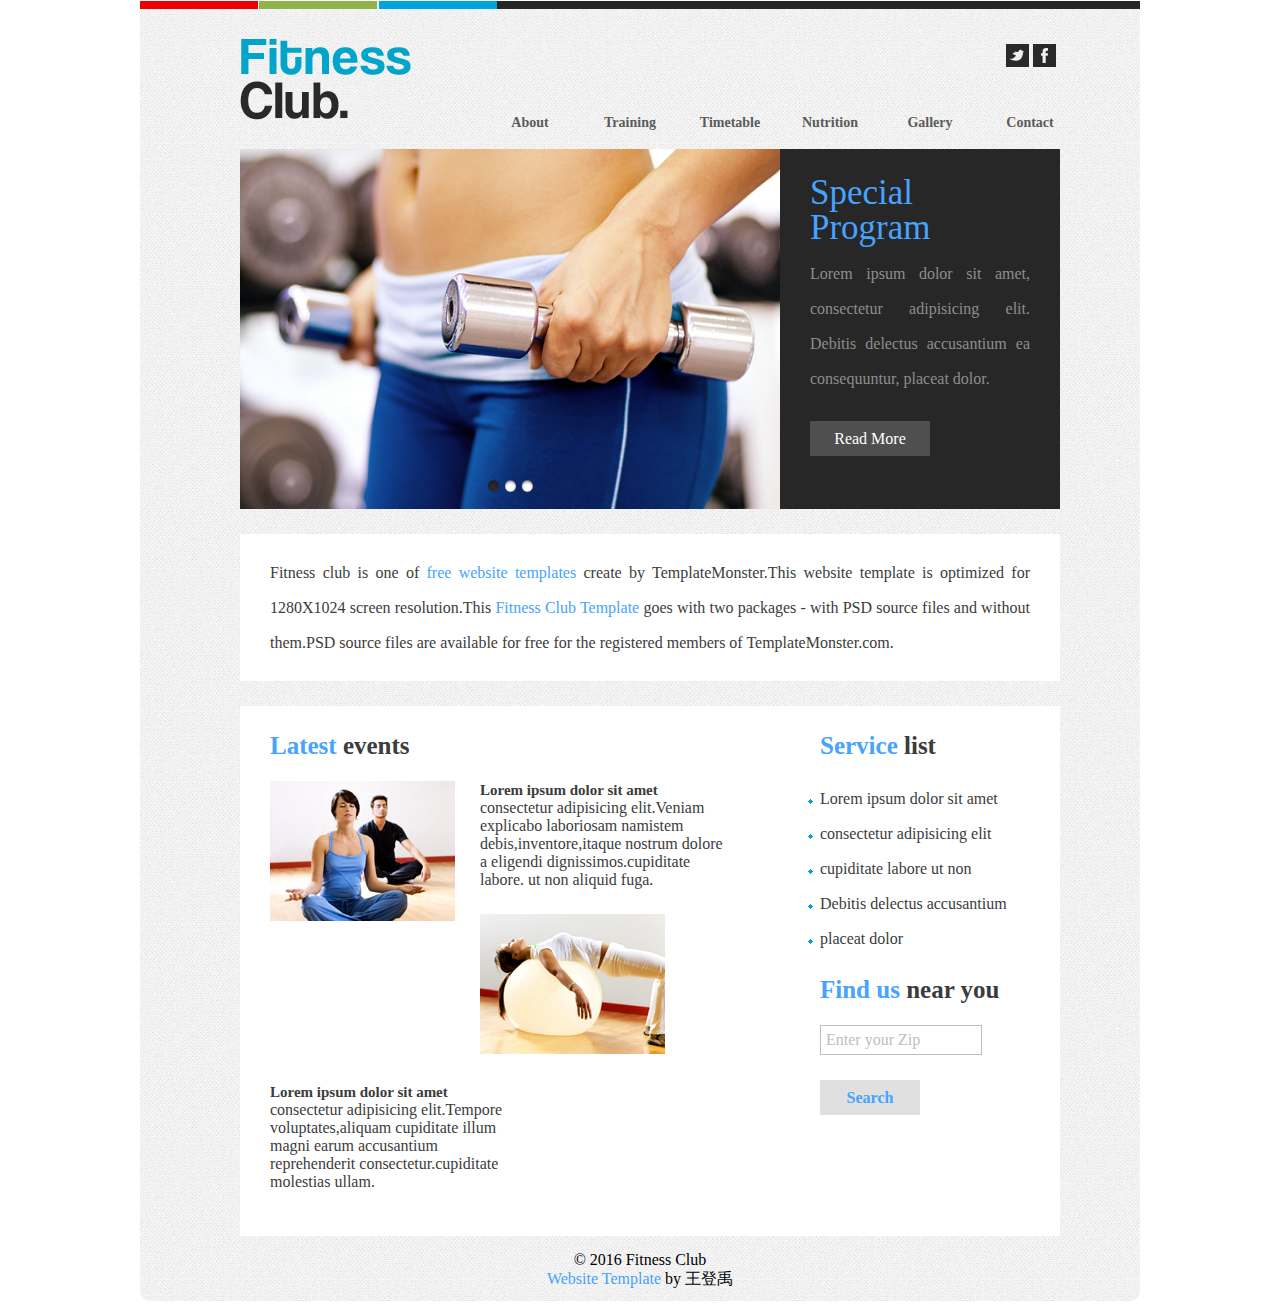
==== mid.html @ 116282e1 "Added files via upload" ====
<!DOCTYPE html>
<html lang="en">
<head>
	<meta charset="UTF-8">
	<link rel="stylesheet" href="mid.css">
	<title>前端期中作業</title>
</head>
<body>
<div class="wrap">
	<div class="top"></div>
	<div class="header">
		<div class="logo">
			<a href=""><img src="logo.png"></a>
		</div>
		<div class="connect">
			<a href=""><img src="dot_tweet.png"></a>
			<a href=""><img src="dot_facebook.png"></a>
		</div>
		<div class="menu">
			<ul>
				<li><a href="">About</a></li>
				<li><a href="">Training</a></li>
				<li><a href="">Timetable</a></li>
				<li><a href="">Nutrition</a></li>
				<li><a href="">Gallery</a></li>
				<li><a href="">Contact</a></li>
			</ul>
		</div>
	</div>
	<div class="ad">
		<div class="ad_pic">
			<img src="slider-1.png" width="540" height="360">
		</div>
		<div class="ad_bar">
			<h1><i>Special Program</i></h1>
			<p style="color:#8E8E8E;">Lorem ipsum dolor sit amet, consectetur adipisicing elit. Debitis delectus accusantium ea consequuntur, placeat dolor.
			<p>
			<div class="button">
				<a href="">Read More</a>
			</div>
		</div>
	</div>
	<div class="content">
		<p>Fitness club is one of <a href="">free website templates</a> create by TemplateMonster.This website template is optimized for 1280X1024 screen resolution.This <a href="">Fitness Club Template</a> goes with two packages - with PSD source files and without them.PSD source files are available for free for the registered members of TemplateMonster.com.
		</p>
	</div>
	<div class="content2">
		<div class="content2_event">
			<h2><i>Latest</i> events</h2>
			<ul>
				<li>
				<a href=""><img src="page1-img1.jpg"></a>
				</li>
				<li>
				<b>Lorem ipsum dolor sit amet</b><br>
				consectetur adipisicing elit.Veniam explicabo laboriosam namistem debis,inventore,itaque nostrum dolore a eligendi dignissimos.cupiditate labore. ut non aliquid fuga.
				</li>
				<li>
				<a href=""><img src="page1-img2.jpg"></a>
				</li>
				<li>
				<b>Lorem ipsum dolor sit amet</b><br>
				consectetur adipisicing elit.Tempore voluptates,aliquam cupiditate illum magni earum accusantium reprehenderit consectetur.cupiditate molestias ullam.
				</li>
			</ul>
		</div>
		<div class="content2_event_list">
			<h2><i>Service</i> list</h2>
			<ul>
				<li><a href="">
				Lorem ipsum dolor sit amet
				</a></li>
				<li><a href="">
				consectetur adipisicing elit	
				</a></li>
				<li><a href="">
				cupiditate labore ut non
				</a></li>
				<li><a href="">
				Debitis delectus accusantium
				</a></li>
				<li><a href="">
				placeat dolor	
				</a></li>
			</ul>
		</div>
		<div class="content2_event_search">
			<h2><i>Find us</i> near you</h2>
			<div class="content2_event_search_blank">
				Enter your Zip
			</div>
			<div class="content2_event_search_button">
				<a href="">Search</a>
			</div>
		</div>
	</div>
	<div class="footer">
		© 2016  Fitness Club<br>
		<a href="">Website Template</a> by 王登禹
	</div>
</div>	
</body>
</html>
---- mid.css ----
.wrap{
	width:1000px;
	border-radius:10px;
	margin-top: -7px;
	margin-left: auto;
	margin-right: auto;
	font-family:微軟正黑體;
	background-image:url(bg_html.jpg);
}
.top{
	background-image:url(top.png);
	height:8px;
	margin-bottom: 30px;
}
.header{
	height:90px;
	margin-bottom: 20px;
}
.logo{
	margin-left: 100px;
	float: left;
}
.menu{
	width:800px;
	float: left;
	overflow:hidden;
	margin-top:-30px;
	margin-left:300px;
}
.connect{
	display: inline;
	position:relative;
	top: 5px;
	left: 595px;
}
.menu li{
	text-align: center;
	list-style: none;
	width:100px;
	text-decoration: none;
	float: left;	
}
.menu a{
	color:#5B5B5B;
	font-weight:bold;
	font-size:14px;
	line-height:25px;
}
.menu a:hover{
	color:#46A3FF;
}
.ad{
	height: 360px;
	margin-bottom:25px;
}
.ad_pic{
	float:left;
	margin-left: 100px;
}
.ad_bar{
	margin-left:640px;
	background-color:#272727;
	width:220px;
	height:357px;
	padding-top: 3px;
	padding-left: 30px;
	padding-right: 30px;
	text-align: justify;
}
.ad_bar:hover{
	background-color:	#3C3C3C;
}
.button{
	margin-top: 25px;
	width:120px;
	height: 35px;
	line-height: 35px;
	background-color:#4F4F4F;
	text-align: center;
}
.button a{
	text-decoration: none;
	color:white;
}
.button:hover{
	background-color:#6C6C6C;
}
.content{
	width:760px;
	margin-left:100px;
	background-color: white;
	padding-top: 5px;
	padding-bottom: 5px;
	padding-left: 30px;
	padding-right: 30px;
	margin-bottom: 25px;
	text-align: justify;
}
.content a:hover{
	text-decoration:underline;
}
.content2{
	width:760px;
	margin-left:100px;
	background-color: white;
	padding-top: 5px;
	padding-left: 30px;
	padding-right: 30px;
	display: inline-block;
}
.content2_event{
	width: 500px;
	float: left;
	margin-bottom: 20px;
}
.content2_event li{
	width:250px;
	list-style: none;
	overflow:hidden;
	margin-left: -40px;
	padding-bottom: 25px;
	float: left;
	color:#3C3C3C;
}
.content2_event_list{
	margin-left:550px;
	width: 250px;
}
.content2_event_list li{
	list-style-image:url("icon_03.png");
	margin-left: -40px;
	line-height: 35px;
}
.content2_event_list a{
	color:#3C3C3C; 
}
.content2_event_list a:hover{
	color:#46A3FF;
}
.content2_event_search{
	margin-left:550px;
	width: 250px;
}
.content2_event_search_blank{
	width: 150px;
	border:1px solid #BEBEBE;
	color: 	#BEBEBE;
	padding: 5px;
	margin-bottom: 25px;
}
.content2_event_search_button{
	width:100px;
	height: 35px;
	line-height: 35px;
	background-color:#E0E0E0;
	text-align: center;
	font-weight: bold;
	color:#46A3FF;
}
.content2_event_search_button:hover{
	background-color:#d0d0d0;
}
h1{
	font-size:35px;
	font-weight: normal;
	margin-bottom: -5px;
	line-height:35px;
}
h2{
	font-size:25px;
	font-weight:bold;
	color:#3C3C3C;
}
b{
	font-size: 15px;
	padding-bottom: 5px;
}
p{
	color:#3C3C3C;
	line-height:35px; 
}
i{
	color:#46A3FF;
	font-style:normal;
}
.footer{
	height:50px;
	margin-top: 15px;
	margin-left: auto;
	margin-right: auto;
	text-align: center;
}
a{
	text-decoration: none;
	color:#46A3FF;
}
.footer a:hover{
	color:#4A4AFF;
	text-decoration:underline;
}
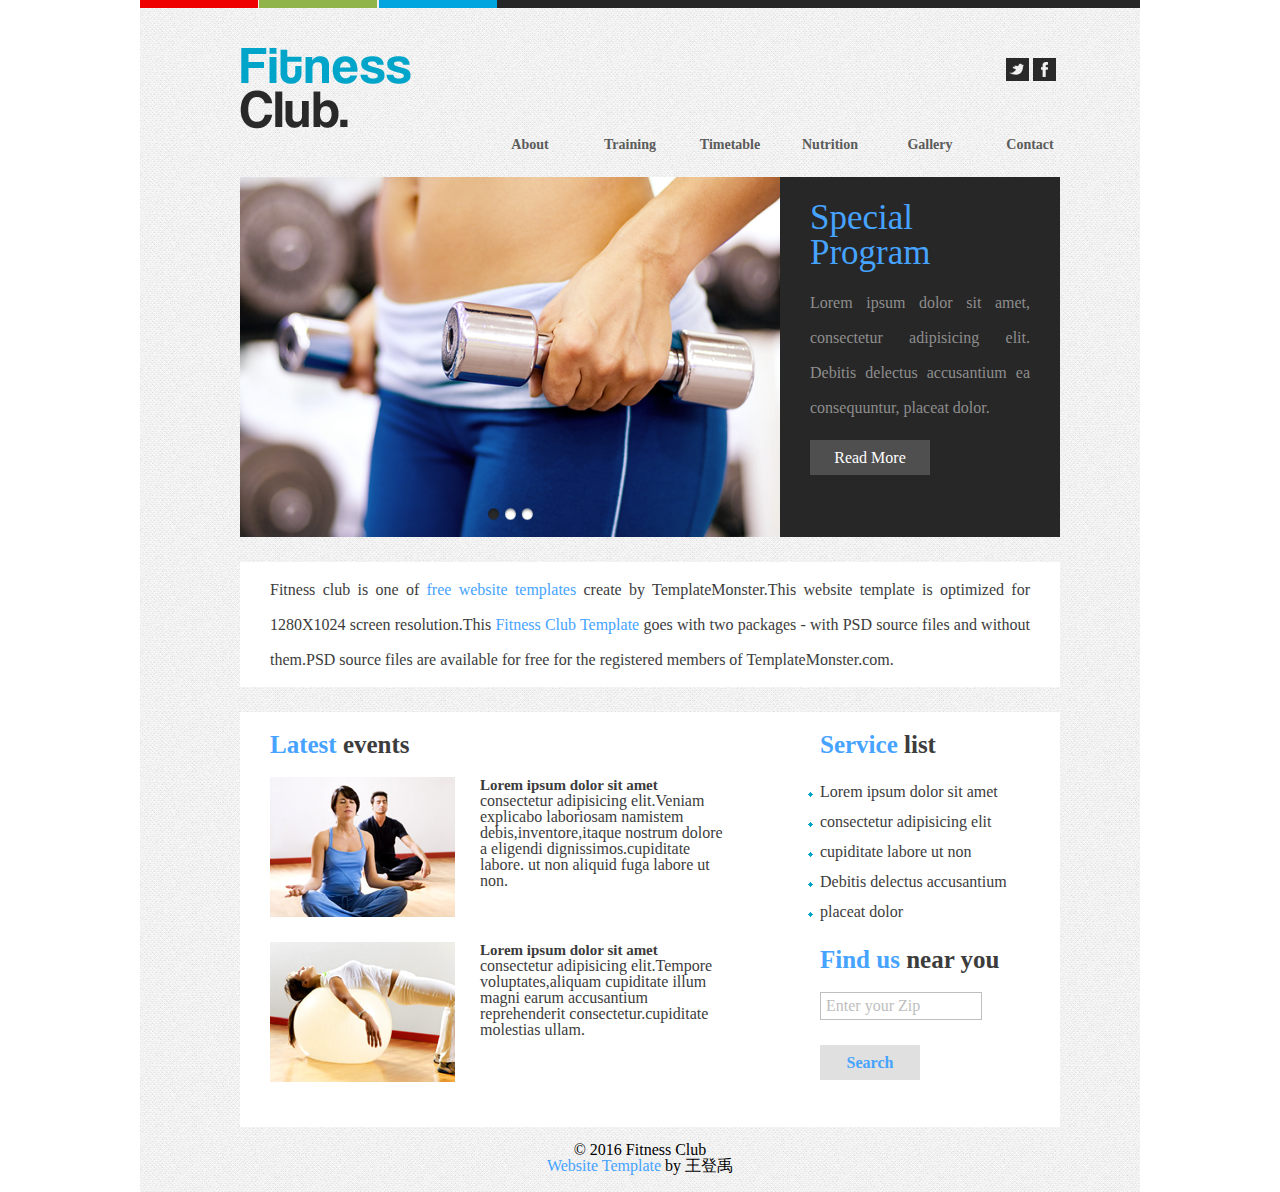
==== commit 2b161e61: "Added files via upload" ====
--- a/mid.html
+++ b/mid.html
@@ -10,7 +10,7 @@
 	<div class="top"></div>
 	<div class="header">
 		<div class="logo">
-			<a href=""><img src="logo.png"></a>
+			<h1><a href=""><img src="logo.png"></a></h1>
 		</div>
 		<div class="connect">
 			<a href=""><img src="dot_tweet.png"></a>
@@ -32,7 +32,7 @@
 			<img src="slider-1.png" width="540" height="360">
 		</div>
 		<div class="ad_bar">
-			<h1><i>Special Program</i></h1>
+			<h2><i>Special Program</i></h2>
 			<p style="color:#8E8E8E;">Lorem ipsum dolor sit amet, consectetur adipisicing elit. Debitis delectus accusantium ea consequuntur, placeat dolor.
 			<p>
 			<div class="button">
@@ -46,14 +46,14 @@
 	</div>
 	<div class="content2">
 		<div class="content2_event">
-			<h2><i>Latest</i> events</h2>
+			<h3><i>Latest</i> events</h3>
 			<ul>
 				<li>
 				<a href=""><img src="page1-img1.jpg"></a>
 				</li>
 				<li>
 				<b>Lorem ipsum dolor sit amet</b><br>
-				consectetur adipisicing elit.Veniam explicabo laboriosam namistem debis,inventore,itaque nostrum dolore a eligendi dignissimos.cupiditate labore. ut non aliquid fuga.
+				consectetur adipisicing elit.Veniam explicabo laboriosam namistem debis,inventore,itaque nostrum dolore a eligendi dignissimos.cupiditate labore. ut non aliquid fuga labore ut non.
 				</li>
 				<li>
 				<a href=""><img src="page1-img2.jpg"></a>
@@ -65,7 +65,7 @@
 			</ul>
 		</div>
 		<div class="content2_event_list">
-			<h2><i>Service</i> list</h2>
+			<h3><i>Service</i> list</h3>
 			<ul>
 				<li><a href="">
 				Lorem ipsum dolor sit amet
@@ -85,7 +85,7 @@
 			</ul>
 		</div>
 		<div class="content2_event_search">
-			<h2><i>Find us</i> near you</h2>
+			<h3><i>Find us</i> near you</h3>
 			<div class="content2_event_search_blank">
 				Enter your Zip
 			</div>
--- a/mid.css
+++ b/mid.css
@@ -1,7 +1,55 @@
+html, body, div, span, applet, object, iframe,
+h1, h2, h3, h4, h5, h6, p, blockquote, pre,
+a, abbr, acronym, address, big, cite, code,
+del, dfn, em, font, img, ins, kbd, q, s, samp,
+small, strike, strong, sub, sup, tt, var,
+b, u, i, center,
+dl, dt, dd, ol, ul, li,
+fieldset, form, label, legend,
+table, caption, tbody, tfoot, thead, tr, th, td {
+    margin: 0;
+    padding: 0;
+    border: 0;
+    outline: 0;
+    font-size: 100%;
+    vertical-align: baseline;
+    background: transparent;
+}
+body {
+    line-height: 1;
+}
+ol, ul {
+    list-style: none;
+}
+blockquote, q {
+    quotes: none;
+}
+blockquote:before, blockquote:after,
+q:before, q:after {
+    content: '';
+    content: none;
+}
+
+/* remember to define focus styles! */
+:focus {
+    outline: 0;
+}
+
+/* remember to highlight inserts somehow! */
+ins {
+    text-decoration: none;
+}
+del {
+    text-decoration: line-through;
+}
+
+/* tables still need 'cellspacing="0"' in the markup */
+table {
+    border-collapse: collapse;
+    border-spacing: 0;
+}
 .wrap{
 	width:1000px;
-	border-radius:10px;
-	margin-top: -7px;
 	margin-left: auto;
 	margin-right: auto;
 	font-family:微軟正黑體;
@@ -10,11 +58,10 @@
 .top{
 	background-image:url(top.png);
 	height:8px;
-	margin-bottom: 30px;
+	margin-bottom: 40px;
 }
 .header{
-	height:90px;
-	margin-bottom: 20px;
+	display: inline;
 }
 .logo{
 	margin-left: 100px;
@@ -22,15 +69,14 @@
 }
 .menu{
 	width:800px;
-	float: left;
 	overflow:hidden;
-	margin-top:-30px;
-	margin-left:300px;
+	margin-bottom:20px;
+	margin-left:340px;
 }
 .connect{
 	display: inline;
 	position:relative;
-	top: 5px;
+	top: 10px;
 	left: 595px;
 }
 .menu li{
@@ -60,6 +106,7 @@
 .ad_bar{
 	margin-left:640px;
 	background-color:#272727;
+	padding-top: 10px;
 	width:220px;
 	height:357px;
 	padding-top: 3px;
@@ -71,7 +118,9 @@
 	background-color:	#3C3C3C;
 }
 .button{
-	margin-top: 25px;
+	position: relative;
+	top: 15px;
+	left: 0px;
 	width:120px;
 	height: 35px;
 	line-height: 35px;
@@ -89,8 +138,8 @@
 	width:760px;
 	margin-left:100px;
 	background-color: white;
-	padding-top: 5px;
-	padding-bottom: 5px;
+	padding-top: 10px;
+	padding-bottom: 10px;
 	padding-left: 30px;
 	padding-right: 30px;
 	margin-bottom: 25px;
@@ -103,7 +152,6 @@
 	width:760px;
 	margin-left:100px;
 	background-color: white;
-	padding-top: 5px;
 	padding-left: 30px;
 	padding-right: 30px;
 	display: inline-block;
@@ -115,10 +163,10 @@
 }
 .content2_event li{
 	width:250px;
+	height: 140px;
 	list-style: none;
-	overflow:hidden;
-	margin-left: -40px;
 	padding-bottom: 25px;
+	margin-right: -40px;
 	float: left;
 	color:#3C3C3C;
 }
@@ -128,8 +176,7 @@
 }
 .content2_event_list li{
 	list-style-image:url("icon_03.png");
-	margin-left: -40px;
-	line-height: 35px;
+	line-height: 30px;
 }
 .content2_event_list a{
 	color:#3C3C3C; 
@@ -160,14 +207,17 @@
 .content2_event_search_button:hover{
 	background-color:#d0d0d0;
 }
-h1{
+h2{
 	font-size:35px;
 	font-weight: normal;
-	margin-bottom: -5px;
 	line-height:35px;
-}
-h2{
+	padding-top: 20px;
+	padding-bottom: 15px;
+}
+h3{
 	font-size:25px;
+	padding-top: 20px;
+	padding-bottom: 20px;
 	font-weight:bold;
 	color:#3C3C3C;
 }
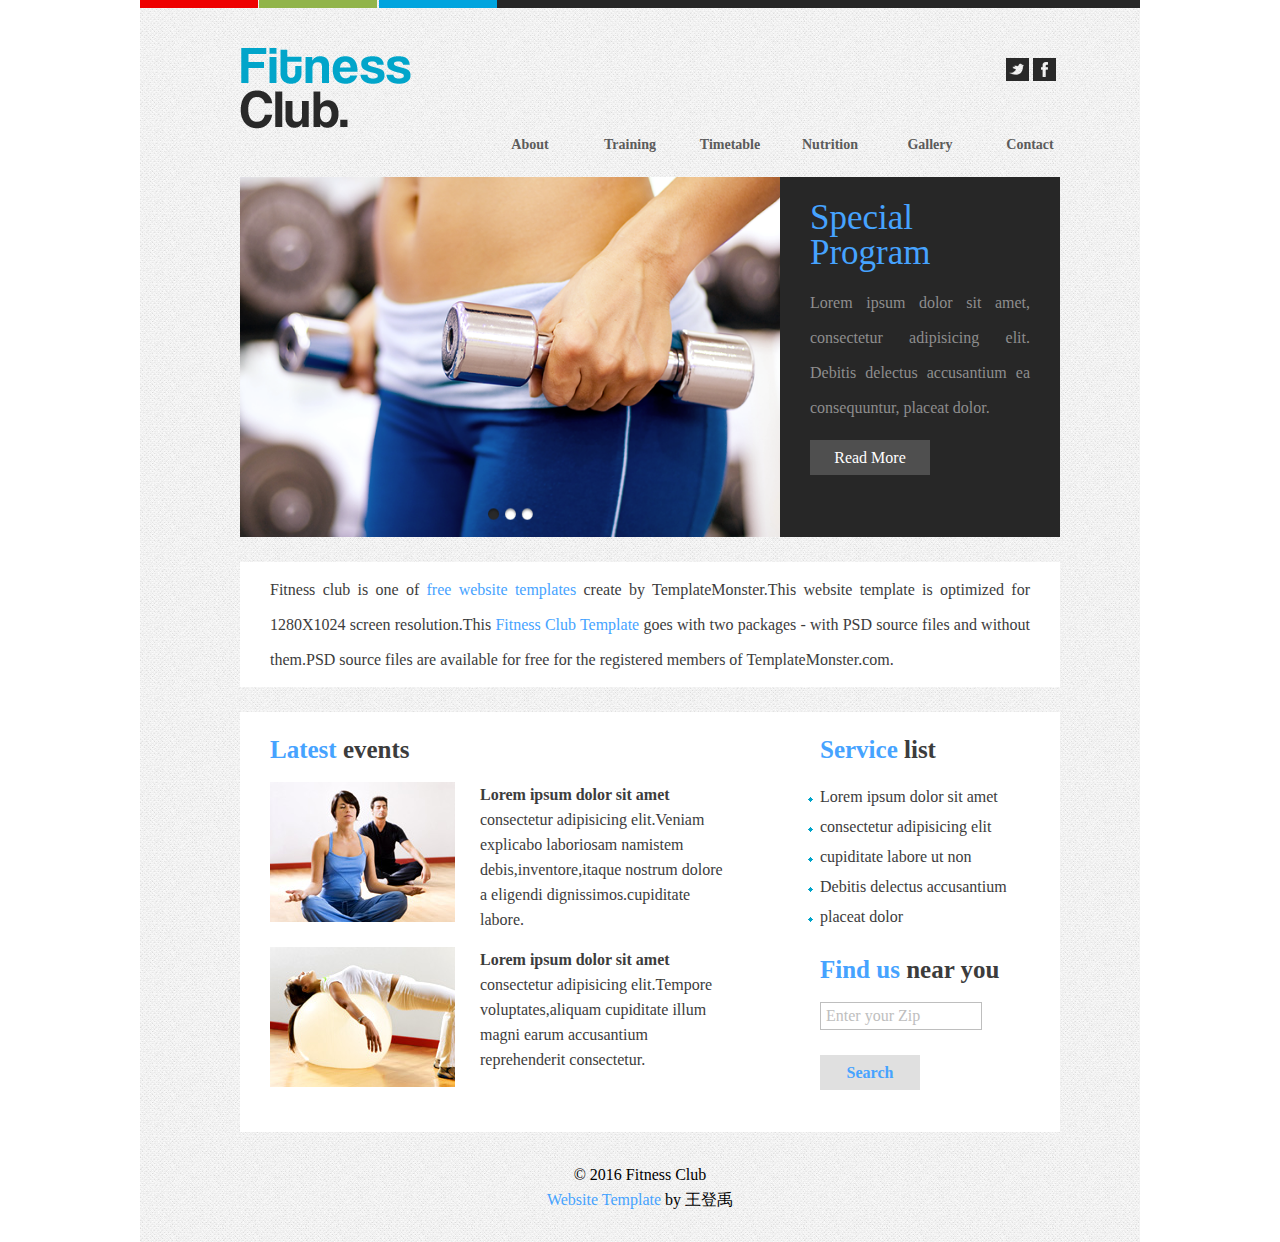
==== commit 350ce048: "Added files via upload" ====
--- a/mid.html
+++ b/mid.html
@@ -53,14 +53,16 @@
 				</li>
 				<li>
 				<b>Lorem ipsum dolor sit amet</b><br>
-				consectetur adipisicing elit.Veniam explicabo laboriosam namistem debis,inventore,itaque nostrum dolore a eligendi dignissimos.cupiditate labore. ut non aliquid fuga labore ut non.
+				<p>consectetur adipisicing elit.Veniam explicabo laboriosam namistem debis,inventore,itaque nostrum dolore a eligendi dignissimos.cupiditate labore.
+				</p>
 				</li>
 				<li>
 				<a href=""><img src="page1-img2.jpg"></a>
 				</li>
 				<li>
 				<b>Lorem ipsum dolor sit amet</b><br>
-				consectetur adipisicing elit.Tempore voluptates,aliquam cupiditate illum magni earum accusantium reprehenderit consectetur.cupiditate molestias ullam.
+				<p>consectetur adipisicing elit.Tempore voluptates,aliquam cupiditate illum magni earum accusantium reprehenderit consectetur.
+				</p>
 				</li>
 			</ul>
 		</div>
--- a/mid.css
+++ b/mid.css
@@ -79,6 +79,9 @@
 	top: 10px;
 	left: 595px;
 }
+.connect a:hover{
+	opacity: 0.5;
+}
 .menu li{
 	text-align: center;
 	list-style: none;
@@ -102,6 +105,9 @@
 .ad_pic{
 	float:left;
 	margin-left: 100px;
+}
+.ad_pic:hover{
+	opacity: 0.8;
 }
 .ad_bar{
 	margin-left:640px;
@@ -151,6 +157,7 @@
 .content2{
 	width:760px;
 	margin-left:100px;
+	margin-bottom: 30px;
 	background-color: white;
 	padding-left: 30px;
 	padding-right: 30px;
@@ -170,6 +177,9 @@
 	float: left;
 	color:#3C3C3C;
 }
+.content2_event p{
+	line-height:25px;
+}
 .content2_event_list{
 	margin-left:550px;
 	width: 250px;
@@ -216,14 +226,14 @@
 }
 h3{
 	font-size:25px;
-	padding-top: 20px;
+	padding-top: 25px;
 	padding-bottom: 20px;
 	font-weight:bold;
 	color:#3C3C3C;
 }
 b{
-	font-size: 15px;
-	padding-bottom: 5px;
+	font-size: 16px;
+	line-height:25px;
 }
 p{
 	color:#3C3C3C;
@@ -234,11 +244,11 @@
 	font-style:normal;
 }
 .footer{
-	height:50px;
-	margin-top: 15px;
+	height:80px;
 	margin-left: auto;
 	margin-right: auto;
 	text-align: center;
+	line-height: 25px;
 }
 a{
 	text-decoration: none;
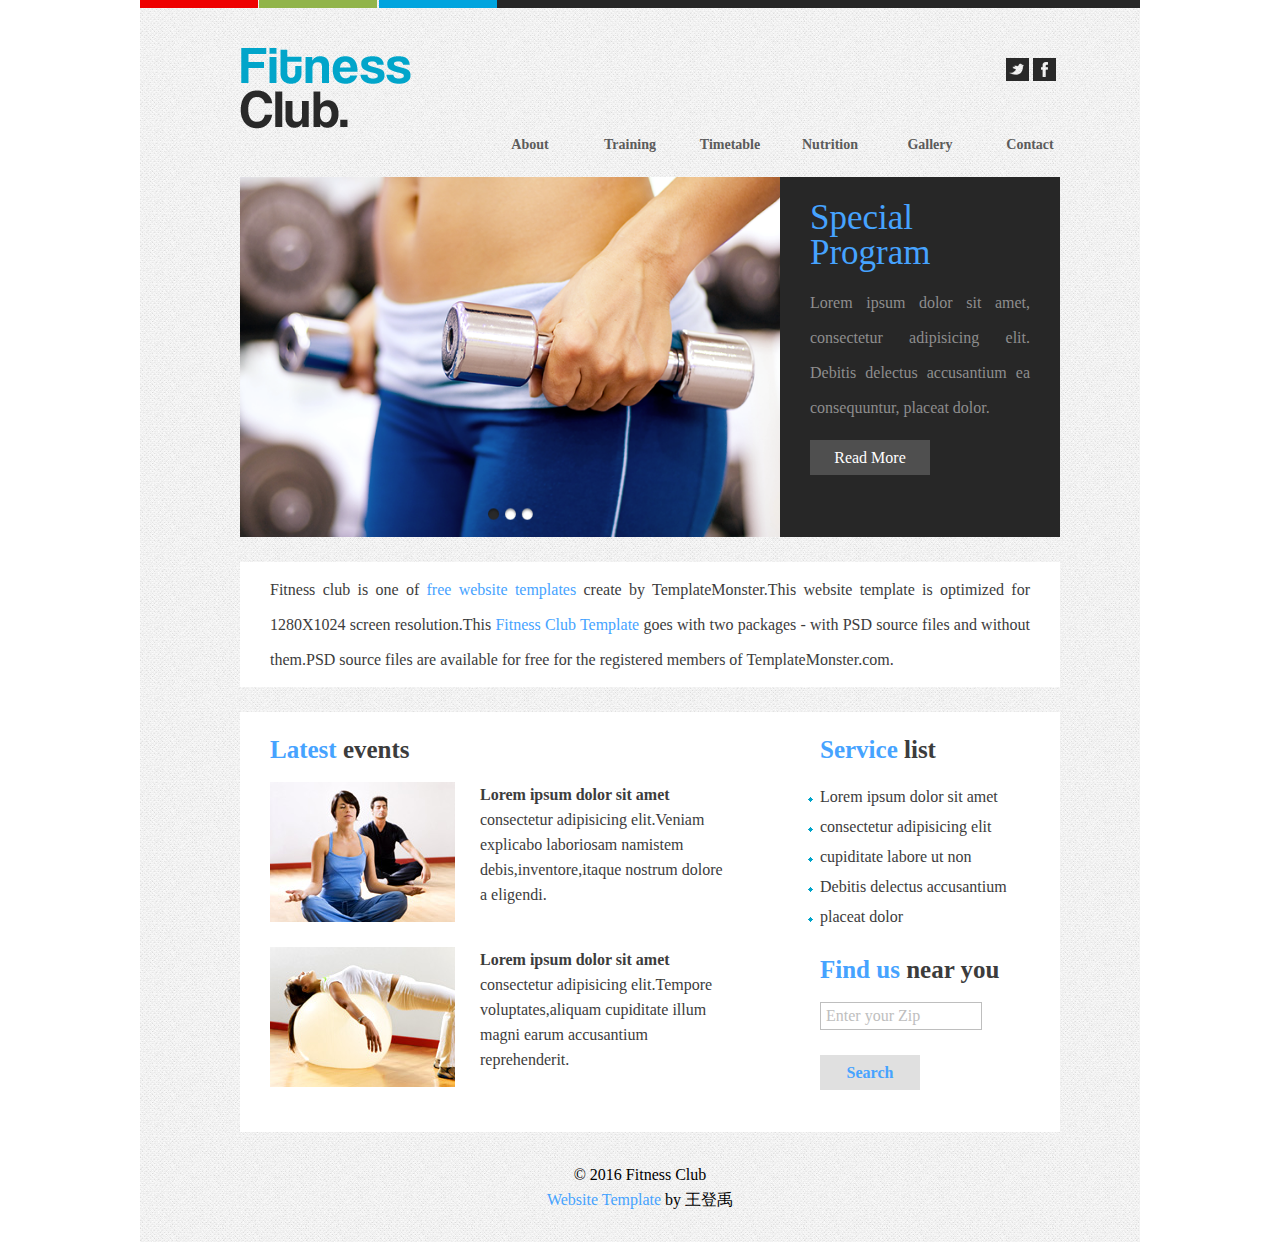
==== commit 07ec2480: "Added files via upload" ====
--- a/mid.html
+++ b/mid.html
@@ -53,7 +53,7 @@
 				</li>
 				<li>
 				<b>Lorem ipsum dolor sit amet</b><br>
-				<p>consectetur adipisicing elit.Veniam explicabo laboriosam namistem debis,inventore,itaque nostrum dolore a eligendi dignissimos.cupiditate labore.
+				<p>consectetur adipisicing elit.Veniam explicabo laboriosam namistem debis,inventore,itaque nostrum dolore a eligendi.
 				</p>
 				</li>
 				<li>
@@ -61,7 +61,7 @@
 				</li>
 				<li>
 				<b>Lorem ipsum dolor sit amet</b><br>
-				<p>consectetur adipisicing elit.Tempore voluptates,aliquam cupiditate illum magni earum accusantium reprehenderit consectetur.
+				<p>consectetur adipisicing elit.Tempore voluptates,aliquam cupiditate illum magni earum accusantium reprehenderit.
 				</p>
 				</li>
 			</ul>
--- a/mid.css
+++ b/mid.css
@@ -180,6 +180,9 @@
 .content2_event p{
 	line-height:25px;
 }
+.content2_event a:hover{
+	opacity: 0.8;
+}
 .content2_event_list{
 	margin-left:550px;
 	width: 250px;
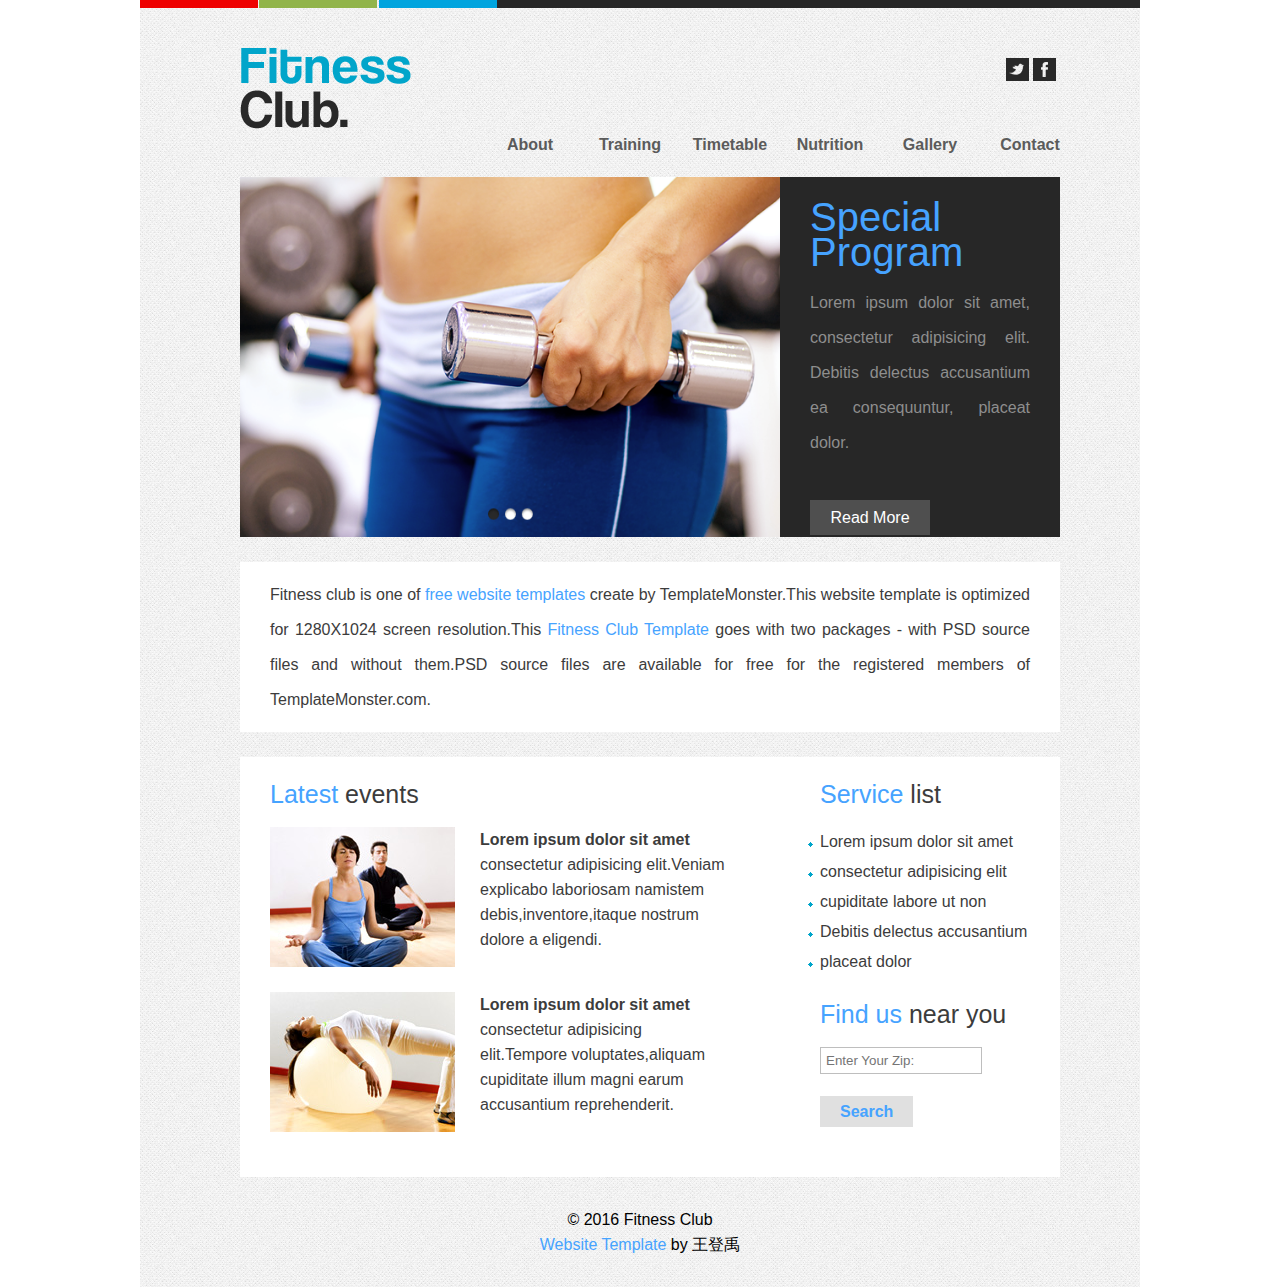
==== commit 707c9b2b: "Added files via upload" ====
--- a/mid.html
+++ b/mid.html
@@ -66,7 +66,7 @@
 				</li>
 			</ul>
 		</div>
-		<div class="content2_event_list">
+		<div class="content2_list">
 			<h3><i>Service</i> list</h3>
 			<ul>
 				<li><a href="">
@@ -86,14 +86,10 @@
 				</a></li>
 			</ul>
 		</div>
-		<div class="content2_event_search">
+		<div class="content2_search">
 			<h3><i>Find us</i> near you</h3>
-			<div class="content2_event_search_blank">
-				Enter your Zip
-			</div>
-			<div class="content2_event_search_button">
-				<a href="">Search</a>
-			</div>
+			<input type="text" placeholder="Enter Your Zip:" size="20" class="content2_search_blank"><br>
+			<a href="">Search</a>
 		</div>
 	</div>
 	<div class="footer">
--- a/mid.css
+++ b/mid.css
@@ -52,7 +52,7 @@
 	width:1000px;
 	margin-left: auto;
 	margin-right: auto;
-	font-family:微軟正黑體;
+	font-family:'Source Sans Pro', sans-serif;
 	background-image:url(bg_html.jpg);
 }
 .top{
@@ -91,8 +91,8 @@
 }
 .menu a{
 	color:#5B5B5B;
-	font-weight:bold;
-	font-size:14px;
+	font-weight:600;
+	font-size:16px;
 	line-height:25px;
 }
 .menu a:hover{
@@ -125,7 +125,7 @@
 }
 .button{
 	position: relative;
-	top: 15px;
+	top: 40px;
 	left: 0px;
 	width:120px;
 	height: 35px;
@@ -144,8 +144,8 @@
 	width:760px;
 	margin-left:100px;
 	background-color: white;
-	padding-top: 10px;
-	padding-bottom: 10px;
+	padding-top: 15px;
+	padding-bottom: 15px;
 	padding-left: 30px;
 	padding-right: 30px;
 	margin-bottom: 25px;
@@ -183,45 +183,47 @@
 .content2_event a:hover{
 	opacity: 0.8;
 }
-.content2_event_list{
+.content2_list{
 	margin-left:550px;
 	width: 250px;
 }
-.content2_event_list li{
+.content2_list li{
 	list-style-image:url("icon_03.png");
 	line-height: 30px;
 }
-.content2_event_list a{
+.content2_list a{
 	color:#3C3C3C; 
 }
-.content2_event_list a:hover{
-	color:#46A3FF;
-}
-.content2_event_search{
+.content2_list a:hover{
+	color:#46A3FF;
+}
+.content2_search{
 	margin-left:550px;
 	width: 250px;
 }
-.content2_event_search_blank{
+.content2_search_blank{
 	width: 150px;
 	border:1px solid #BEBEBE;
 	color: 	#BEBEBE;
 	padding: 5px;
-	margin-bottom: 25px;
-}
-.content2_event_search_button{
-	width:100px;
-	height: 35px;
-	line-height: 35px;
+	margin-bottom: 30px;
+}
+.content2_search a{
+	padding-top: 7px;
+	padding-bottom: 7px;
+	padding-left: 20px;
+	padding-right: 20px;
 	background-color:#E0E0E0;
 	text-align: center;
 	font-weight: bold;
 	color:#46A3FF;
 }
-.content2_event_search_button:hover{
-	background-color:#d0d0d0;
+.content2_search a:hover{
+	background-color:#46A3FF;
+	color: white;
 }
 h2{
-	font-size:35px;
+	font-size:40px;
 	font-weight: normal;
 	line-height:35px;
 	padding-top: 20px;
@@ -231,8 +233,8 @@
 	font-size:25px;
 	padding-top: 25px;
 	padding-bottom: 20px;
-	font-weight:bold;
 	color:#3C3C3C;
+	font-weight: normal;
 }
 b{
 	font-size: 16px;
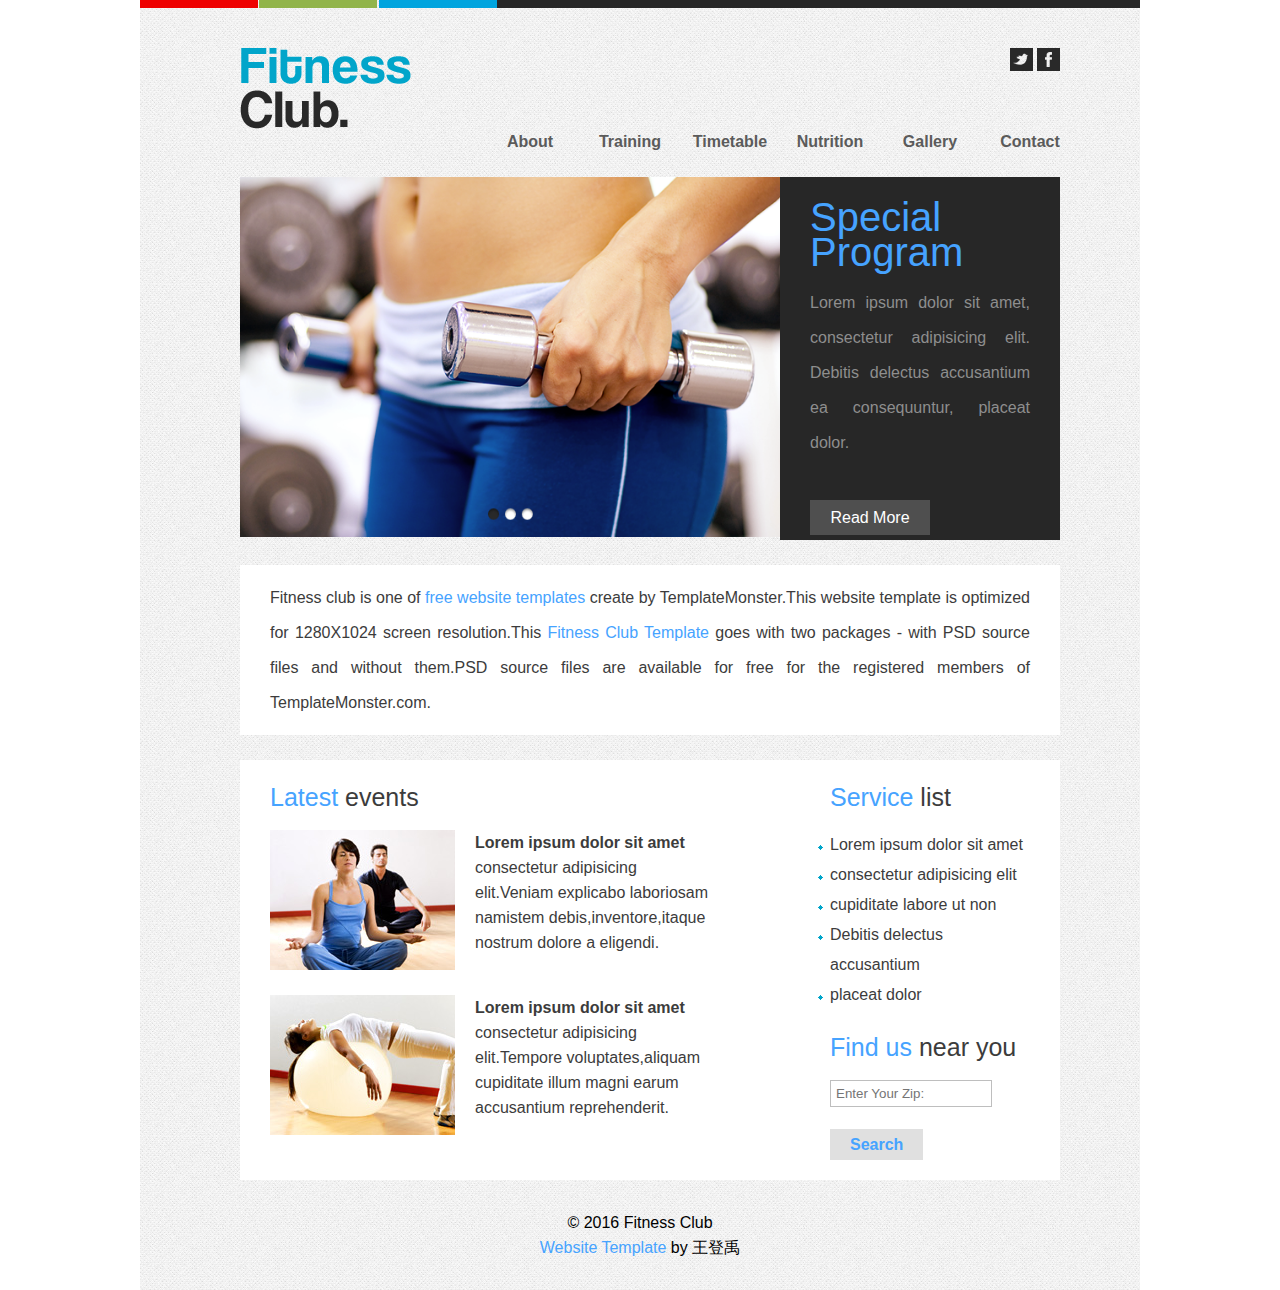
==== commit 2bc38a0b: "Added files via upload" ====
--- a/mid.html
+++ b/mid.html
@@ -2,6 +2,7 @@
 <html lang="en">
 <head>
 	<meta charset="UTF-8">
+	<meta name="viewport" content="width=device-width, initial-scale=1.0"/>
 	<link rel="stylesheet" href="mid.css">
 	<title>前端期中作業</title>
 </head>
@@ -9,35 +10,37 @@
 <div class="wrap">
 	<div class="top"></div>
 	<div class="header">
-		<div class="logo">
-			<h1><a href=""><img src="logo.png"></a></h1>
-		</div>
+	<h1><a href="">
+		<img src="logo.png">
+		</a></h1>
 		<div class="connect">
 			<a href=""><img src="dot_tweet.png"></a>
 			<a href=""><img src="dot_facebook.png"></a>
 		</div>
 		<div class="menu">
 			<ul>
-				<li><a href="">About</a></li>
-				<li><a href="">Training</a></li>
-				<li><a href="">Timetable</a></li>
-				<li><a href="">Nutrition</a></li>
-				<li><a href="">Gallery</a></li>
-				<li><a href="">Contact</a></li>
+				<a href=""><li>About</li></a>
+				<a href=""><li>Training</li></a>
+				<a href=""><li>Timetable</li></a>
+				<a href=""><li>Nutrition</li></a>
+				<a href=""><li>Gallery</li></a>
+				<a href=""><li>Contact</li></a>
 			</ul>
 		</div>
 	</div>
+	<div class="ad_pic">
+		<img src="slider-1.png" width="540" height="360">
+	</div>
 	<div class="ad">
-		<div class="ad_pic">
-			<img src="slider-1.png" width="540" height="360">
-		</div>
 		<div class="ad_bar">
 			<h2><i>Special Program</i></h2>
 			<p style="color:#8E8E8E;">Lorem ipsum dolor sit amet, consectetur adipisicing elit. Debitis delectus accusantium ea consequuntur, placeat dolor.
-			<p>
-			<div class="button">
-				<a href="">Read More</a>
+			</p>
+			<a href="">
+			<div class="ad_button">
+				Read More
 			</div>
+			</a>
 		</div>
 	</div>
 	<div class="content">
@@ -66,6 +69,7 @@
 				</li>
 			</ul>
 		</div>
+		<div class="content2_sidebar">
 		<div class="content2_list">
 			<h3><i>Service</i> list</h3>
 			<ul>
@@ -92,6 +96,7 @@
 			<a href="">Search</a>
 		</div>
 	</div>
+	</div>
 	<div class="footer">
 		© 2016  Fitness Club<br>
 		<a href="">Website Template</a> by 王登禹
--- a/mid.css
+++ b/mid.css
@@ -52,8 +52,9 @@
 	width:1000px;
 	margin-left: auto;
 	margin-right: auto;
-	font-family:'Source Sans Pro', sans-serif;
+	font-family:'Source Sans Pro', sans-serif,微軟正黑體;
 	background-image:url(bg_html.jpg);
+	position: relative;
 }
 .top{
 	background-image:url(top.png);
@@ -61,46 +62,54 @@
 	margin-bottom: 40px;
 }
 .header{
-	display: inline;
-}
-.logo{
+	display: inline-block;
+	margin-bottom: 20px;
+	margin-right: 60px;
+}
+h1{
 	margin-left: 100px;
 	float: left;
+	width:171px;
+	height:81px;
+}
+
+h1:hover{
+ 	-webkit-transition: 1s;
+	-webkit-transform: scale(1.1);
+}
+.connect{
+	float: right;
+	margin-right: 20px;
+}
+.connect a:hover{
+	-webkit-transition: 1s;
+	opacity: 0.5;
 }
 .menu{
-	width:800px;
-	overflow:hidden;
-	margin-bottom:20px;
-	margin-left:340px;
-}
-.connect{
-	display: inline;
-	position:relative;
-	top: 10px;
-	left: 595px;
-}
-.connect a:hover{
-	opacity: 0.5;
+	width:600px;
+	float: right;
+	margin-left: 250px;
 }
 .menu li{
-	text-align: center;
+	float: left;
 	list-style: none;
 	width:100px;
-	text-decoration: none;
-	float: left;	
+	text-decoration: none;	
+
 }
 .menu a{
 	color:#5B5B5B;
 	font-weight:600;
 	font-size:16px;
 	line-height:25px;
+	text-align:center;
 }
 .menu a:hover{
 	color:#46A3FF;
 }
 .ad{
-	height: 360px;
-	margin-bottom:25px;
+	width: 760px;
+	display: inline;
 }
 .ad_pic{
 	float:left;
@@ -114,7 +123,7 @@
 	background-color:#272727;
 	padding-top: 10px;
 	width:220px;
-	height:357px;
+	height: 360px;
 	padding-top: 3px;
 	padding-left: 30px;
 	padding-right: 30px;
@@ -123,31 +132,25 @@
 .ad_bar:hover{
 	background-color:	#3C3C3C;
 }
-.button{
-	position: relative;
-	top: 40px;
-	left: 0px;
+.ad_button{
 	width:120px;
 	height: 35px;
 	line-height: 35px;
 	background-color:#4F4F4F;
 	text-align: center;
-}
-.button a{
-	text-decoration: none;
-	color:white;
-}
-.button:hover{
-	background-color:#6C6C6C;
+	margin: 40px 0px 20px 0px;
+	color: white;
+}
+.ad_button:hover{
+	-webkit-transition: 1s;
+	background-color:#46A3FF;
 }
 .content{
 	width:760px;
 	margin-left:100px;
 	background-color: white;
-	padding-top: 15px;
-	padding-bottom: 15px;
-	padding-left: 30px;
-	padding-right: 30px;
+	padding: 15px 30px 15px 30px;
+	margin-top: 25px;
 	margin-bottom: 25px;
 	text-align: justify;
 }
@@ -165,27 +168,31 @@
 }
 .content2_event{
 	width: 500px;
-	float: left;
+	display: inline-block;
 	margin-bottom: 20px;
 }
 .content2_event li{
-	width:250px;
 	height: 140px;
 	list-style: none;
 	padding-bottom: 25px;
-	margin-right: -40px;
 	float: left;
 	color:#3C3C3C;
 }
+.content2_event img{
+	margin-right:20px;
+}
 .content2_event p{
 	line-height:25px;
+	width:240px;
 }
 .content2_event a:hover{
 	opacity: 0.8;
 }
+.content2_sidebar{
+	float: right;
+}
 .content2_list{
-	margin-left:550px;
-	width: 250px;
+	width: 200px;
 }
 .content2_list li{
 	list-style-image:url("icon_03.png");
@@ -198,8 +205,7 @@
 	color:#46A3FF;
 }
 .content2_search{
-	margin-left:550px;
-	width: 250px;
+	width: 200px;
 }
 .content2_search_blank{
 	width: 150px;
@@ -208,6 +214,9 @@
 	padding: 5px;
 	margin-bottom: 30px;
 }
+.content2_search_blank:focus{
+	border:2px solid #46A3FF;
+}
 .content2_search a{
 	padding-top: 7px;
 	padding-bottom: 7px;
@@ -219,6 +228,7 @@
 	color:#46A3FF;
 }
 .content2_search a:hover{
+	-webkit-transition: 1s;
 	background-color:#46A3FF;
 	color: white;
 }
@@ -262,4 +272,129 @@
 .footer a:hover{
 	color:#4A4AFF;
 	text-decoration:underline;
+}
+@media only screen and (max-width:768px) {
+.wrap{
+	width:100%;
+	margin:0px;
+	height: auto;
+}
+.top{
+	max-width: 100%;
+}
+.header{
+	width: 100%;
+	height: auto;
+	margin:0 20 20 0px;
+}
+h1{
+	float: none;
+	text-align: center;
+	margin: auto;
+	margin-bottom: 40px;
+}
+.connect img{
+	display: none;
+	max-width:90%;
+	height:auto;
+	margin:0 0 10px 0;
+}
+.menu{
+	float: none;
+	margin:auto;
+	margin-bottom:20px;
+	width: 90%;
+}
+.menu li{
+	width:90%;
+	float:none;
+	margin:0 auto 15px auto;
+	background:#46A3FF;
+	height:50px;
+	line-height: 50px;
+	font-size: 35px;
+}
+.menu a{
+	text-align:center;
+}
+.menu a:hover{
+	color: white;
+}
+.ad{
+	width:100%;
+}
+.ad_pic{
+	margin-left: 50px;
+	height: auto;
+	float: none;
+}
+.ad_pic img{
+	max-width:100%;
+	height: auto;
+}
+.ad_bar{	
+	float: none;
+	margin-left:50px;
+	width:480px;
+	max-width:100%;
+	height: auto;
+	padding-bottom: 20px;
+}
+.content,.content2{
+	width:480px;
+	max-width: 100%;
+	padding-left:auto;
+	padding-right: auto;
+	margin-left: 50px;
+}
+.content2 h3{
+	margin-left: 40px;
+}
+.content2 img{
+	max-width: 100%;
+	height: auto;
+}
+.content2_event{
+	width:100%;
+}
+.content2_event li{
+	height: auto;
+}
+h3{
+	text-align: center;
+}
+.content2_event p{
+	width:50%;
+}
+.content2_sidebar{
+	float: none;
+	display: inline;
+}
+.content2_list,.content2_search{
+	margin-left: 30px;
+	width: 100%;
+	text-align: center;
+}
+.content2_search{
+	display: block;
+}
+.content2_event li{
+	text-align: center;
+	float: none;
+}
+.content2 p{
+	position:relative;
+	width: 100%;
+}
+.content2_search_blank{
+	margin-left:auto;
+	margin-right: auto; 
+	display: block;
+}
+.content2_list,.content2_search{
+	float: none;
+	margin-bottom: 30px;
+}
+}
+@media only screen and (max-width:480px) {
 }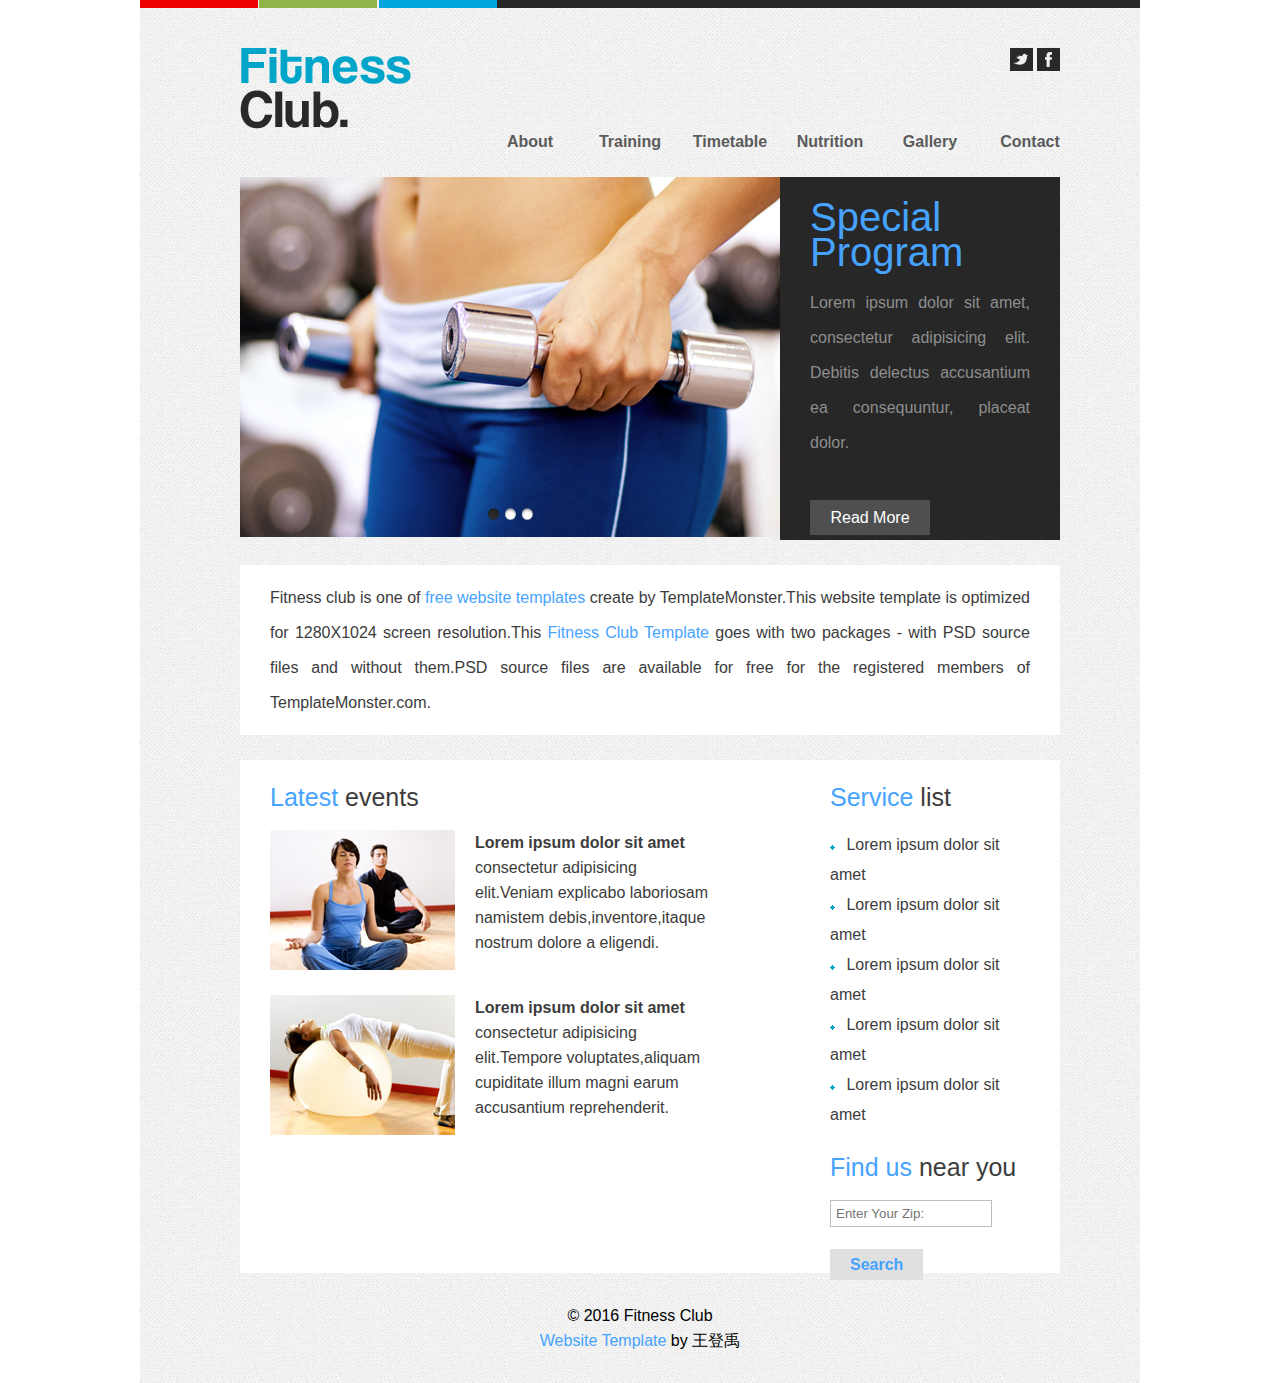
==== commit 1c1c7e5c: "Added files via upload" ====
--- a/mid.html
+++ b/mid.html
@@ -77,16 +77,16 @@
 				Lorem ipsum dolor sit amet
 				</a></li>
 				<li><a href="">
-				consectetur adipisicing elit	
+				Lorem ipsum dolor sit amet	
 				</a></li>
 				<li><a href="">
-				cupiditate labore ut non
+				Lorem ipsum dolor sit amet
 				</a></li>
 				<li><a href="">
-				Debitis delectus accusantium
+				Lorem ipsum dolor sit amet
 				</a></li>
 				<li><a href="">
-				placeat dolor	
+				Lorem ipsum dolor sit amet	
 				</a></li>
 			</ul>
 		</div>
--- a/mid.css
+++ b/mid.css
@@ -197,6 +197,7 @@
 .content2_list li{
 	list-style-image:url("icon_03.png");
 	line-height: 30px;
+	list-style-position: inside;
 }
 .content2_list a{
 	color:#3C3C3C; 
@@ -347,9 +348,6 @@
 	padding-right: auto;
 	margin-left: 50px;
 }
-.content2 h3{
-	margin-left: 40px;
-}
 .content2 img{
 	max-width: 100%;
 	height: auto;
@@ -371,7 +369,7 @@
 	display: inline;
 }
 .content2_list,.content2_search{
-	margin-left: 30px;
+	margin-left: 20px;
 	width: 100%;
 	text-align: center;
 }
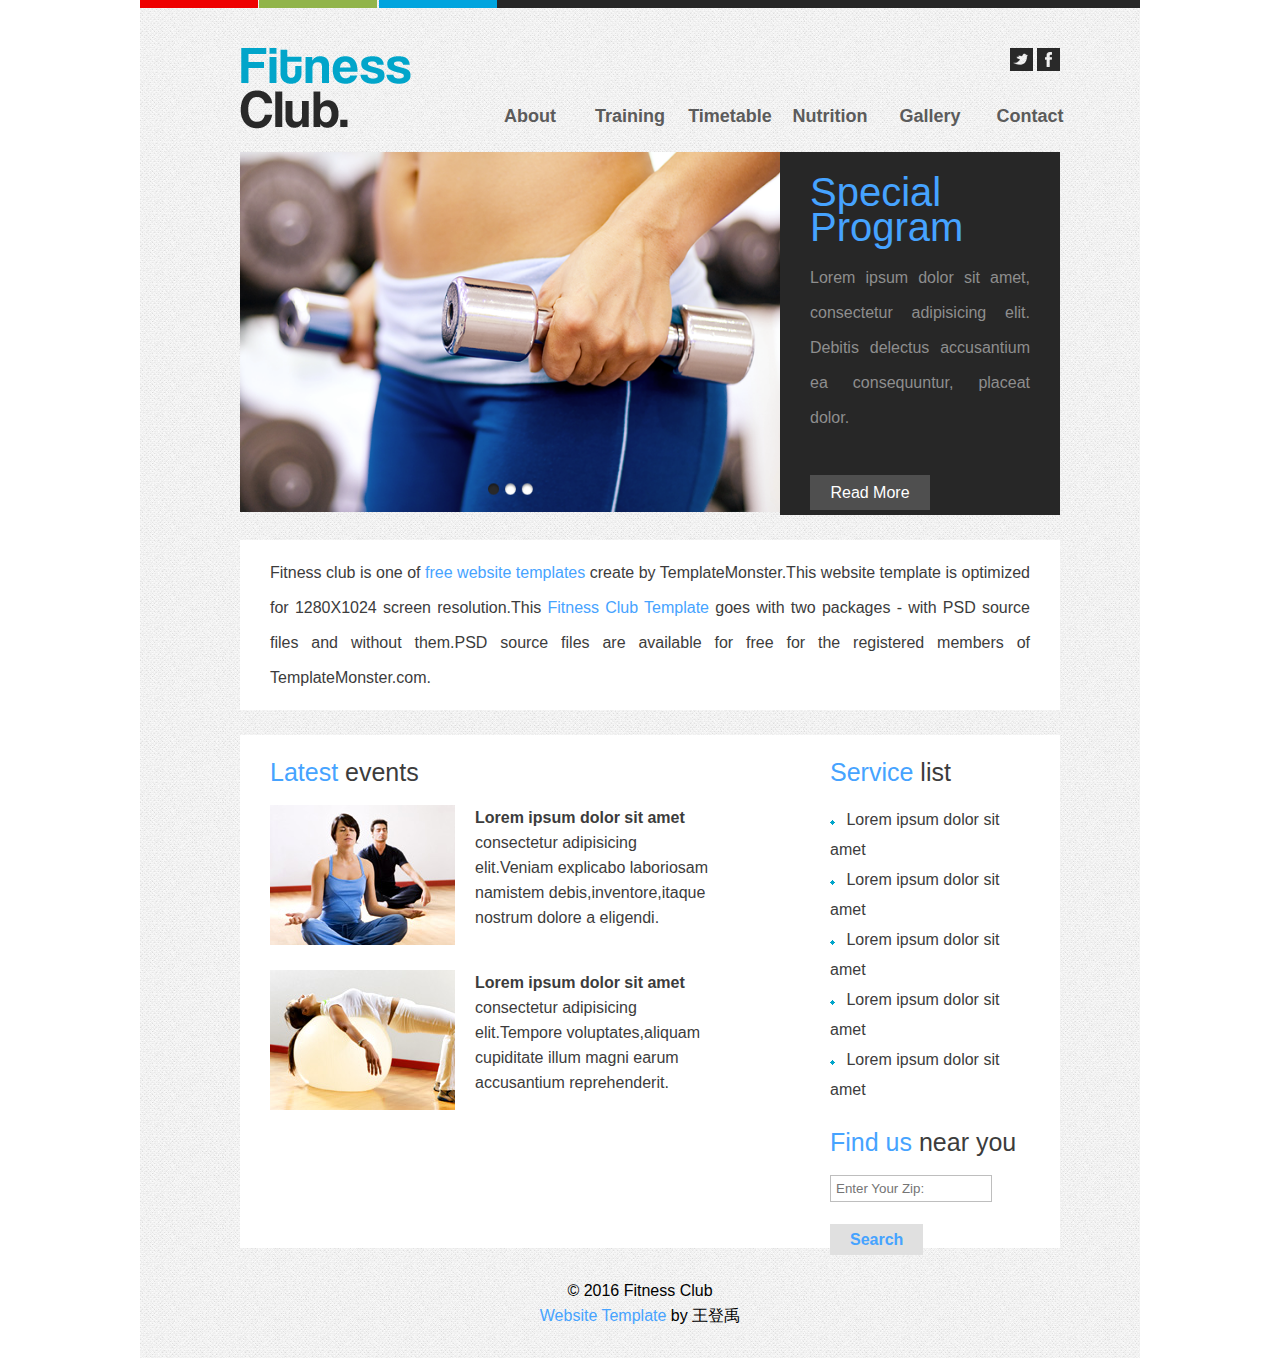
==== commit 05c39dec: "Added files via upload" ====
--- a/mid.html
+++ b/mid.html
@@ -19,12 +19,12 @@
 		</div>
 		<div class="menu">
 			<ul>
-				<a href=""><li>About</li></a>
-				<a href=""><li>Training</li></a>
-				<a href=""><li>Timetable</li></a>
-				<a href=""><li>Nutrition</li></a>
-				<a href=""><li>Gallery</li></a>
-				<a href=""><li>Contact</li></a>
+				<a href="#"><li>About</li></a>
+				<a href="#"><li>Training</li></a>
+				<a href="#"><li>Timetable</li></a>
+				<a href="#"><li>Nutrition</li></a>
+				<a href="#"><li>Gallery</li></a>
+				<a href="#"><li>Contact</li></a>
 			</ul>
 		</div>
 	</div>
@@ -86,7 +86,7 @@
 				Lorem ipsum dolor sit amet
 				</a></li>
 				<li><a href="">
-				Lorem ipsum dolor sit amet	
+				Lorem ipsum dolor sit amet
 				</a></li>
 			</ul>
 		</div>
--- a/mid.css
+++ b/mid.css
@@ -80,6 +80,7 @@
 .connect{
 	float: right;
 	margin-right: 20px;
+	margin-bottom: 30px;
 }
 .connect a:hover{
 	-webkit-transition: 1s;
@@ -88,19 +89,22 @@
 .menu{
 	width:600px;
 	float: right;
-	margin-left: 250px;
 }
 .menu li{
 	float: left;
 	list-style: none;
 	width:100px;
-	text-decoration: none;	
-
+	text-decoration: none;
+	height:25px;	
+}
+.menu li:hover{
+	-webkit-transition: 0.5s;
+	border-bottom: 1.5px solid #FF8F59;
 }
 .menu a{
 	color:#5B5B5B;
 	font-weight:600;
-	font-size:16px;
+	font-size:18px;
 	line-height:25px;
 	text-align:center;
 }
@@ -261,8 +265,6 @@
 }
 .footer{
 	height:80px;
-	margin-left: auto;
-	margin-right: auto;
 	text-align: center;
 	line-height: 25px;
 }
@@ -292,18 +294,17 @@
 	float: none;
 	text-align: center;
 	margin: auto;
-	margin-bottom: 40px;
-}
-.connect img{
-	display: none;
-	max-width:90%;
-	height:auto;
-	margin:0 0 10px 0;
+	margin-bottom: 10px;
+}
+.connect{
+	float: none;
+	margin-left: 10%;
+	margin-bottom: 5%;
 }
 .menu{
 	float: none;
 	margin:auto;
-	margin-bottom:20px;
+	margin-bottom:5%;
 	width: 90%;
 }
 .menu li{
@@ -322,31 +323,40 @@
 	color: white;
 }
 .ad{
-	width:100%;
+	width:80%;
 }
 .ad_pic{
-	margin-left: 50px;
+	margin-left: 10%;
 	height: auto;
 	float: none;
 }
 .ad_pic img{
+	width:90%;
 	max-width:100%;
 	height: auto;
 }
 .ad_bar{	
 	float: none;
-	margin-left:50px;
+	margin-left:10%;
 	width:480px;
-	max-width:100%;
-	height: auto;
-	padding-bottom: 20px;
+	width:70%;
+	height: auto;
+	padding-bottom: 10%;
+}
+.ad_bar p{
+	width:90%;
+	padding:5%;
+}
+.ad_bar h2{
+	width:80%;
+	padding: 10%;
 }
 .content,.content2{
 	width:480px;
-	max-width: 100%;
+	width: 70%;
 	padding-left:auto;
 	padding-right: auto;
-	margin-left: 50px;
+	margin-left: 10%;
 }
 .content2 img{
 	max-width: 100%;
@@ -361,15 +371,11 @@
 h3{
 	text-align: center;
 }
-.content2_event p{
-	width:50%;
-}
 .content2_sidebar{
 	float: none;
 	display: inline;
 }
 .content2_list,.content2_search{
-	margin-left: 20px;
 	width: 100%;
 	text-align: center;
 }
@@ -391,8 +397,6 @@
 }
 .content2_list,.content2_search{
 	float: none;
-	margin-bottom: 30px;
-}
-}
-@media only screen and (max-width:480px) {
+	margin-bottom: 25%;
+}
 }